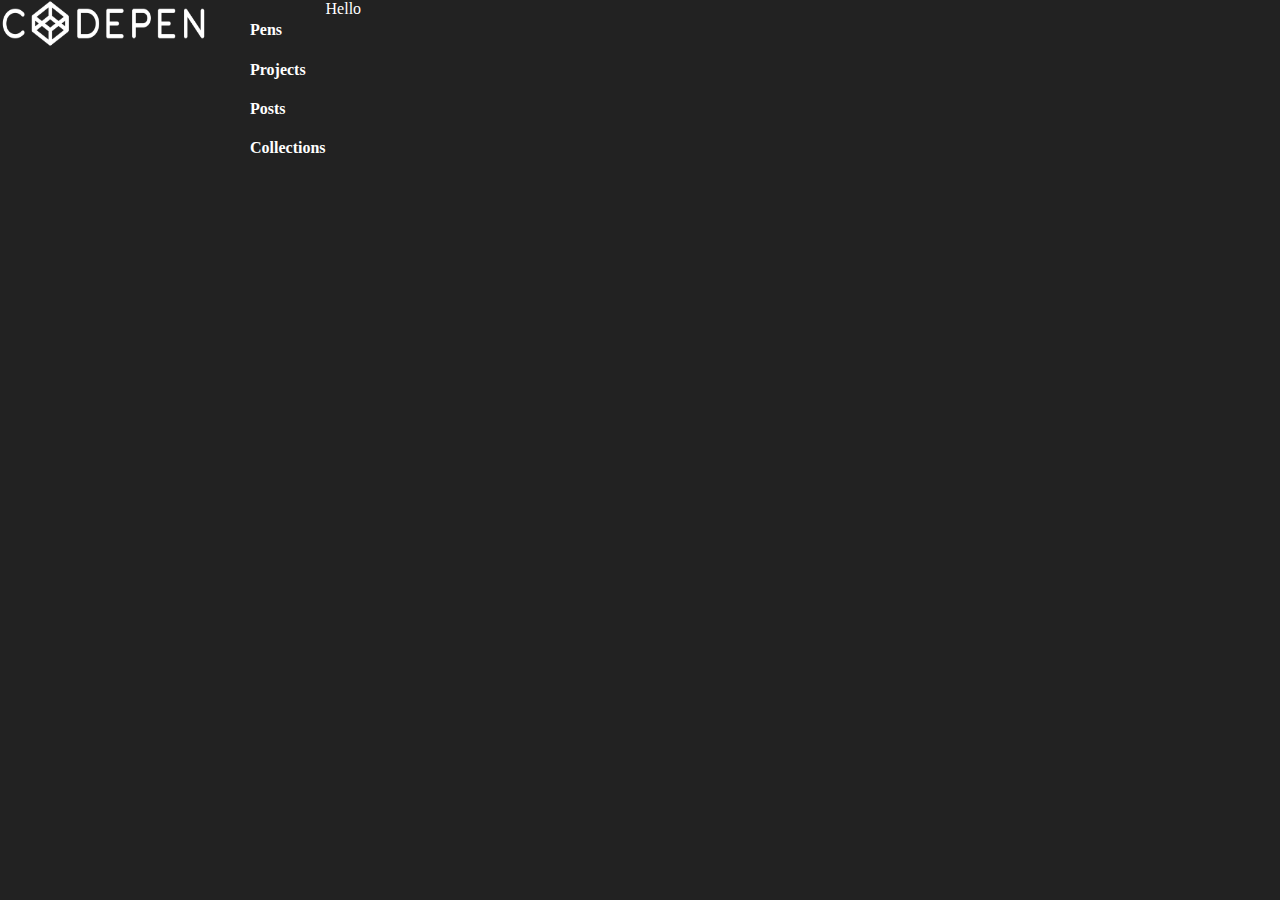
==== codepen-main/index.html @ 84e52ad9 "Add files via upload" ====
<!DOCTYPE html>
<html lang="en">

<head>
    <meta charset="UTF-8">
    <meta http-equiv="X-UA-Compatible" content="IE=edge">
    <meta name="viewport" content="width=device-width, initial-scale=1.0">
    <link rel="stylesheet" href="style.css">
    <title>My Codepen</title>

</head>

<body>
    <div class="navigation-wrapper">
        <div class="left-column">
                <img class="logo" src="image/codepenlogo.png" alt="Logo">
            </div>
            <nav>
                <ul>
                    <h4>Pens</h4>
                    <h4>Projects</h4>
                    <h4>Posts</h4>
                    <h4>Collections</h4>
                </ul>
            </nav>


        <div class="center-column">
            <div class="banner-image">
              
            </div>
        </div>

        <div class="right-column">
            Hello
        </div>
    </div>


</body>

</html>
---- codepen-main/style.css ----
body {
    margin: 0;
    background: #222;
    color: white;
    display:flex;
}

.navigation-wrapper {
    width:100%;
    display: flex;
    justify-content: space-apart;
}

.left-column {
    display: flex;
    
}

.logo{
  display:block;
  max-width:210px;
  max-height:47px;
  width: auto;
  height: auto;
  
}

.center-column > nav > ul {
    display: flex;
}

.nav-wrapper {
  
}
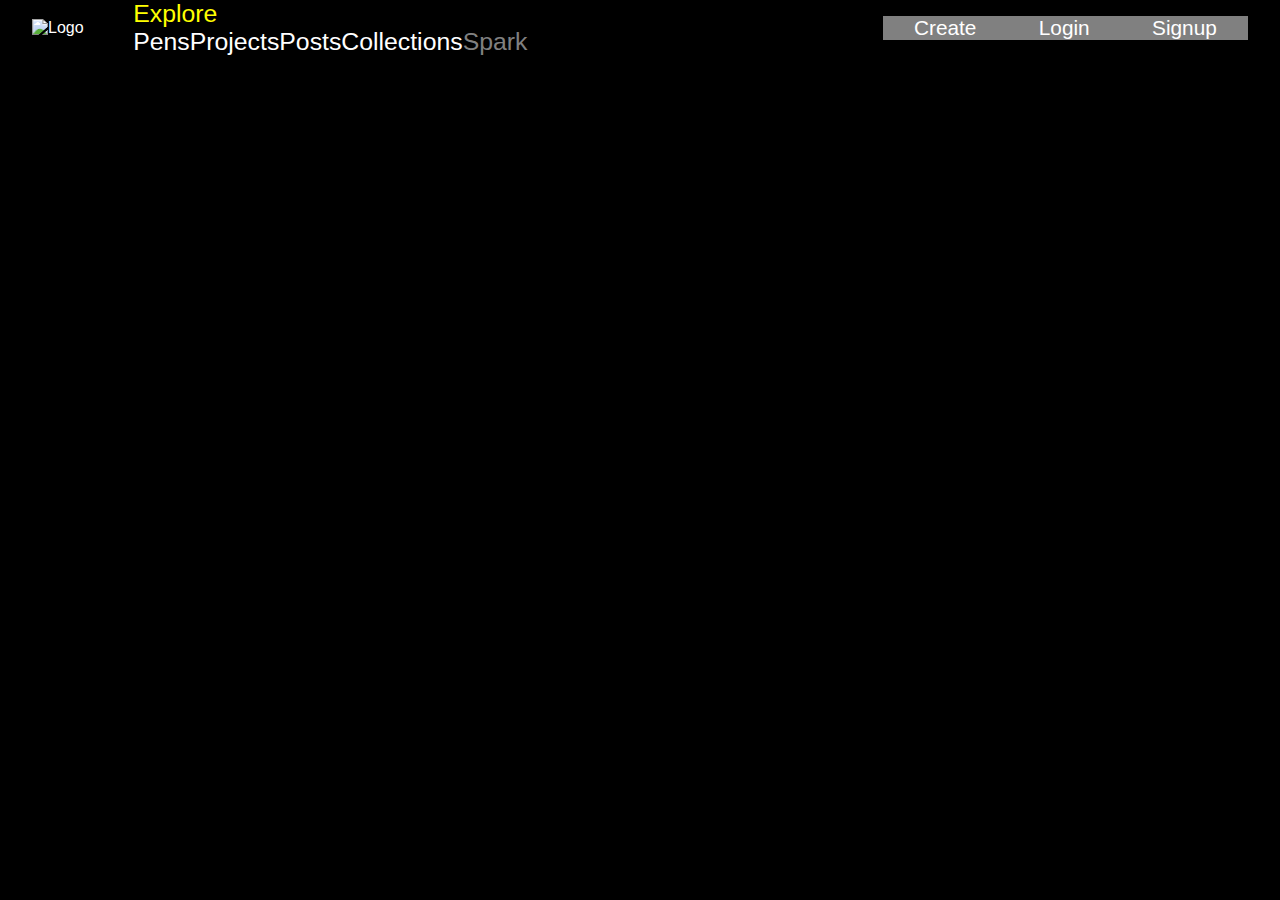
==== commit d147295a: "Add files via upload" ====
--- a/codepen-main/index.html
+++ b/codepen-main/index.html
@@ -6,6 +6,7 @@
     <meta http-equiv="X-UA-Compatible" content="IE=edge">
     <meta name="viewport" content="width=device-width, initial-scale=1.0">
     <link rel="stylesheet" href="style.css">
+    <script src="https://kit.fontawesome.com/d18d0a81e2.js" crossorigin="anonymous"></script>
     <title>My Codepen</title>
 
 </head>
@@ -13,26 +14,36 @@
 <body>
     <div class="navigation-wrapper">
         <div class="left-column">
-                <img class="logo" src="image/codepenlogo.png" alt="Logo">
-            </div>
-            <nav>
-                <ul>
-                    <h4>Pens</h4>
-                    <h4>Projects</h4>
-                    <h4>Posts</h4>
-                    <h4>Collections</h4>
-                </ul>
+            <img class="logo"
+                src="https://blog.codepen.io/wp-content/uploads/2012/06/codepen-wordmark-display-inside-white@10x.png"
+                alt="Logo">
+
+            <nav class="nav-grid">
+                <div class="Explore">Explore</div>
+                <div class="nav-wrapper">
+                    <div>Pens</div>
+                    <div>Projects</div>
+                    <div>Posts</div>
+                    <div>Collections</div>
+                    <div class="spark">Spark <i class="fas fa-chevron-down"></i></div>
+                </div>
             </nav>
 
-
-        <div class="center-column">
-            <div class="banner-image">
-              
-            </div>
         </div>
 
         <div class="right-column">
-            Hello
+            <button class="create btn">Create <i class="fas fa-chevron-down"></i></button>
+            <div class="search">
+                <i class="fas fa-search"></i>
+            </div>
+            
+            <button class="Login btn">
+                Login
+            </button>
+            <button class="Signup btn">
+                Signup
+            </button>
+
         </div>
     </div>
 
--- a/codepen-main/style.css
+++ b/codepen-main/style.css
@@ -1,19 +1,35 @@
 body {
     margin: 0;
-    background: #222;
+    background: black;
     color: white;
     display:flex;
+    font-family:sans-serif;
 }
 
 .navigation-wrapper {
     width:100%;
     display: flex;
-    justify-content: space-apart;
+    justify-content:space-between;
+  display:flex;
+  padding:0em 2em;
+  
+}
+.nav-grid {
+  display:grid;
+  grid-template-columns:1fr;
+    width:30%;
+  font-size:1.55em;
+  margin-left:2em;
+}
+
+.Explore {
+  color:yellow;
 }
 
 .left-column {
     display: flex;
-    
+    align-items:center;
+  flex:85%;
 }
 
 .logo{
@@ -25,10 +41,36 @@
   
 }
 
-.center-column > nav > ul {
-    display: flex;
+
+.navigation-wrapper .nav-wrapper {
+  display: flex;
+  align-items:center;
+  justify-content:space-between;
+  
 }
 
-.nav-wrapper {
+.right-column {
+  display:flex;
+  align-items:center;
+  justify-content: space-between;
+  flex:15%;
   
+}
+
+.spark {
+  color:gray;
+  
+}
+
+.btn {
+    color:white;
+    background-color: gray;
+    border:5em;
+    font-size: 1.3em;
+    padding: 0 1.5em;
+    
+}
+
+.search {
+    font-size: 1.3em;
 }